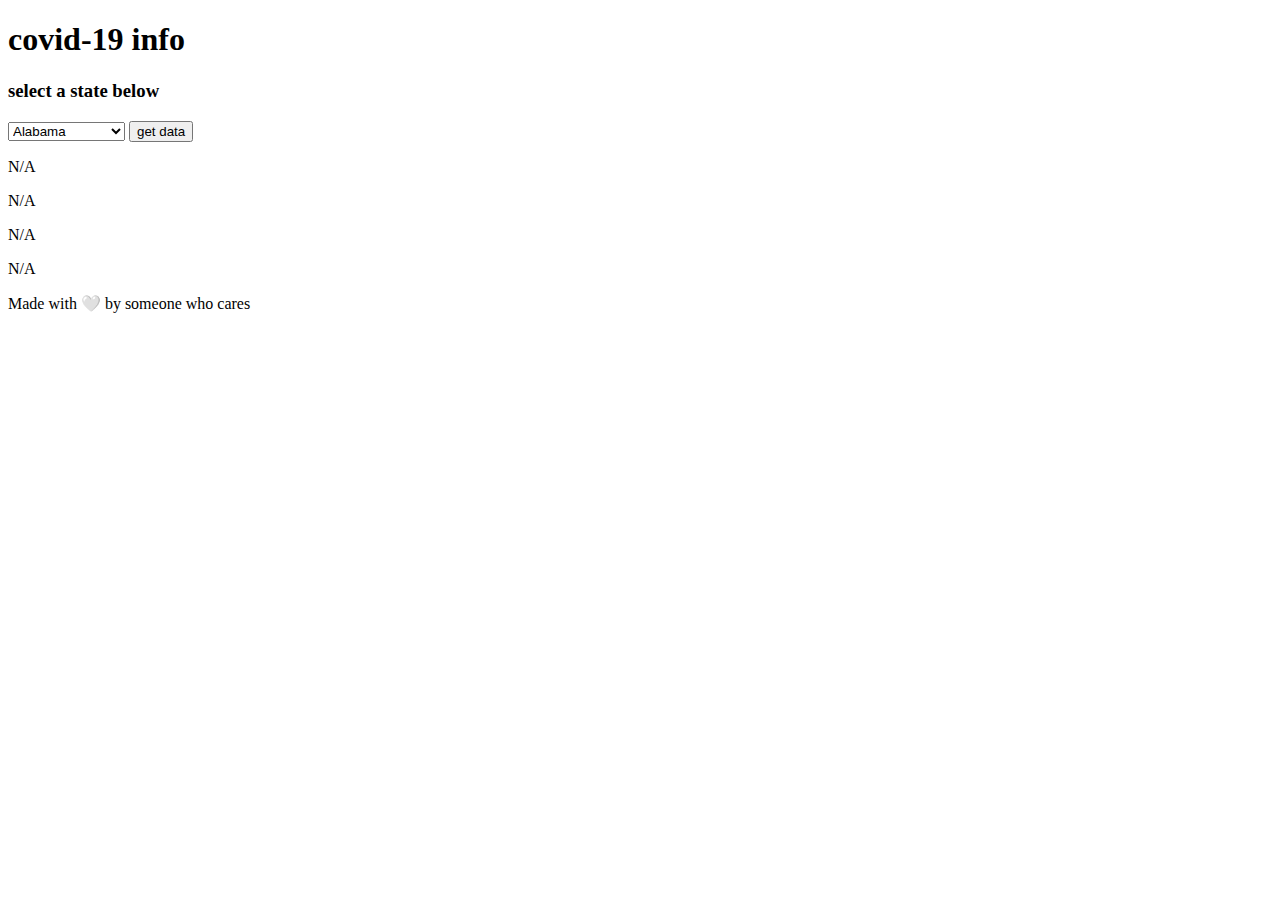
==== covid/index.html @ c0843ece "Rename index.html to covid/index.html" ====
<!DOCTYPE html>
<html>
  <head>
    <meta charset="utf-8">
    <meta name="viewport" content="width=device-width">
    <title>COVID-19 cases, deaths, and more</title>
    <link href="style.css" rel="stylesheet" type="text/css" />
    <link href="https://fonts.googleapis.com/css2?family=Bitter:ital@1&display=swap" rel="stylesheet">
  </head>
  <body>
    <div id="hero">
        <h1>covid-19 info</h1>
        <h3>select a state below</h3>

      <select id = "dropdown">
        <option value="al">Alabama</option>,
        <option value="ak">Alaska</option>,
        <option value="az">Arizona</option>
        <option value="as">Arkansas</option>
        <option value="ca">California</option>
        <option value="co">Colorado</option>
        <option value="ct">Connecticut</option>
        <option value="de">Delaware</option>
        <option value="fl">Florida</option>
        <option value="ga">Georgia</option>
        <option value="hi">Hawaii</option>
        <option value="id">Idaho</option>
        <option value="il">Illinois</option>
        <option value="in">Indiana</option>
        <option value="ia">Iowa</option>
        <option value="ks">Kansas</option>
        <option value="ky">Kentucky</option>
        <option value="la">Louisiana</option>
        <option value="me">Maine</option>
        <option value="md">Maryland</option>
        <option value="ma">Massachusetts</option>
        <option value="mi">Michigan</option>
        <option value="mn">Minnesota</option>
        <option value="ms">Mississippi</option>
        <option value="mo">Missouri</option>
        <option value="mt">Montana</option>
        <option value="ne">Nebraska</option>
        <option value="nv">Nevada</option>
        <option value="nh">New Hampshire</option>
        <option value="nj">New Jersey</option>
        <option value="nm">New Mexico</option>
        <option value="ny">New York</option>
        <option value="nc">North Carolina</option>
        <option value="nd">North Dakota</option>
        <option value="oh">Ohio</option>
        <option value="ok">Oklahoma</option>
        <option value="or">Oregon</option>
        <option value="pa">Pennsylvania</option>
        <option value="ri">Rhode Island</option>
        <option value="sc">South Carolina</option>
        <option value="sd">South Dakota</option>
        <option value="tn">Tennessee</option>
        <option value="tx">Texas</option>
        <option value="ut">Utah</option>
        <option value="vt">Vermont</option>
        <option value="va">Virginia</option>
        <option value="wv">West Virginia</option>
        <option value="wa">Washington</option>
        <option value="wi">Wisconsin</option>
        <option value="wy">Wyoming</option>
      </select>
      <button onclick="clickHandler()">get data</button>

    </div>
    <div id="cases">
      <p>N/A</p>
    </div>
    <div id="deaths">
      <p>N/A</p>
    </div>
    <div id="hosp">
      <p>N/A</p>
    </div>
    <div id="icu">
      <p>N/A</p>
    </div>
    <script src="data.js"></script>
  </body>
  
  <footer>Made with 🤍 by someone who cares</footer>
</html>
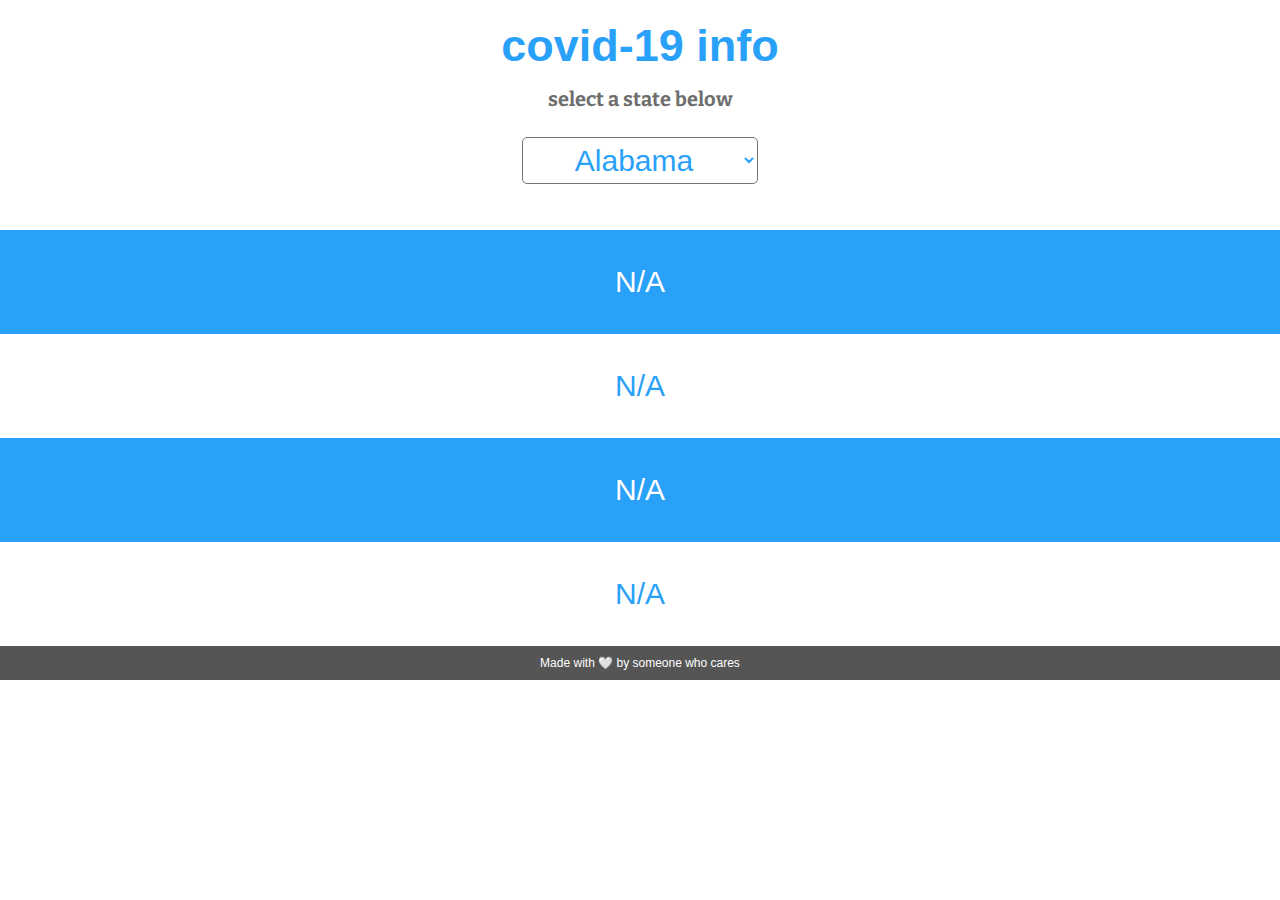
==== commit d6636197: "Update index.html" ====
--- a/covid/index.html
+++ b/covid/index.html
@@ -12,7 +12,7 @@
         <h1>covid-19 info</h1>
         <h3>select a state below</h3>
 
-      <select id = "dropdown">
+      <select id = "dropdown" onchange="clickHandler()">
         <option value="al">Alabama</option>,
         <option value="ak">Alaska</option>,
         <option value="az">Arizona</option>
@@ -64,7 +64,7 @@
         <option value="wi">Wisconsin</option>
         <option value="wy">Wyoming</option>
       </select>
-      <button onclick="clickHandler()">get data</button>
+      <!--<button onclick="clickHandler()">get data</button>-->
 
     </div>
     <div id="cases">
--- a/covid/style.css
+++ b/covid/style.css
@@ -0,0 +1,92 @@
+@import url('https://fonts.googleapis.com/css2?family=Bitter:ital@1&display=swap');
+
+*{
+  margin:0 auto;
+  font-family:'Segoe UI', Tahoma, Geneva, Verdana, sans-serif;
+}
+
+#hero{
+  text-align:center;
+  margin: 20px;
+}
+
+h1{
+  margin-top:5px;
+  font-family:'Segoe UI', Tahoma, Geneva, Verdana, sans-serif;
+  font-size:45px;
+  color:#2aa1f8;
+}
+
+h3{
+  font-family:'Bitter', serif;
+  margin-top:15px;
+  font-size:20px;
+  color:#555555;
+  opacity:85%;
+}
+
+select{
+  margin:26px;
+  font-size:30px;
+  font-weight:500;
+  padding:5px 0px;
+  font-family:'Segoe UI', Tahoma, Geneva, Verdana, sans-serif;
+  background:#ffffff;
+  background-image:none;
+  color:#2aa1f8;
+  border-radius:5px;
+  text-align-last:center;
+}
+
+option{
+  font-family:'Segoe UI', Tahoma, Geneva, Verdana, sans-serif;
+  font-size:20px;
+}
+
+#cases{
+  font-size:30px;
+  text-align:center;
+  background-color:#2aa1f8;
+  padding:35px;
+  color:#ffffff;
+}
+#icu{
+  font-size:30px;
+  text-align:center;
+  background-color:#ffffff;
+  padding:35px;
+  color:#2aa1f8;
+}
+#deaths{
+  font-size:30px;
+  text-align:center;
+  color:#2aa1f8;
+  padding:35px;
+}
+#hosp{
+  font-size:30px;
+  text-align:center;
+  background-color:#2aa1f8;
+  color:#ffffff;
+  padding:35px;
+}
+
+button{
+  font-family:'Bitter', serif;
+  text-align:center;
+  background-color:#555555;
+  color:#ffffff;
+  margin-left:10px;
+  font-size:20px;
+  border-radius:20px;
+  border-style:none;
+  padding:10px 80px;
+}
+
+footer{
+  background:#555555;
+  color:#ffffff;
+  padding:10px;
+  font-size:12px;
+  text-align:center;
+}
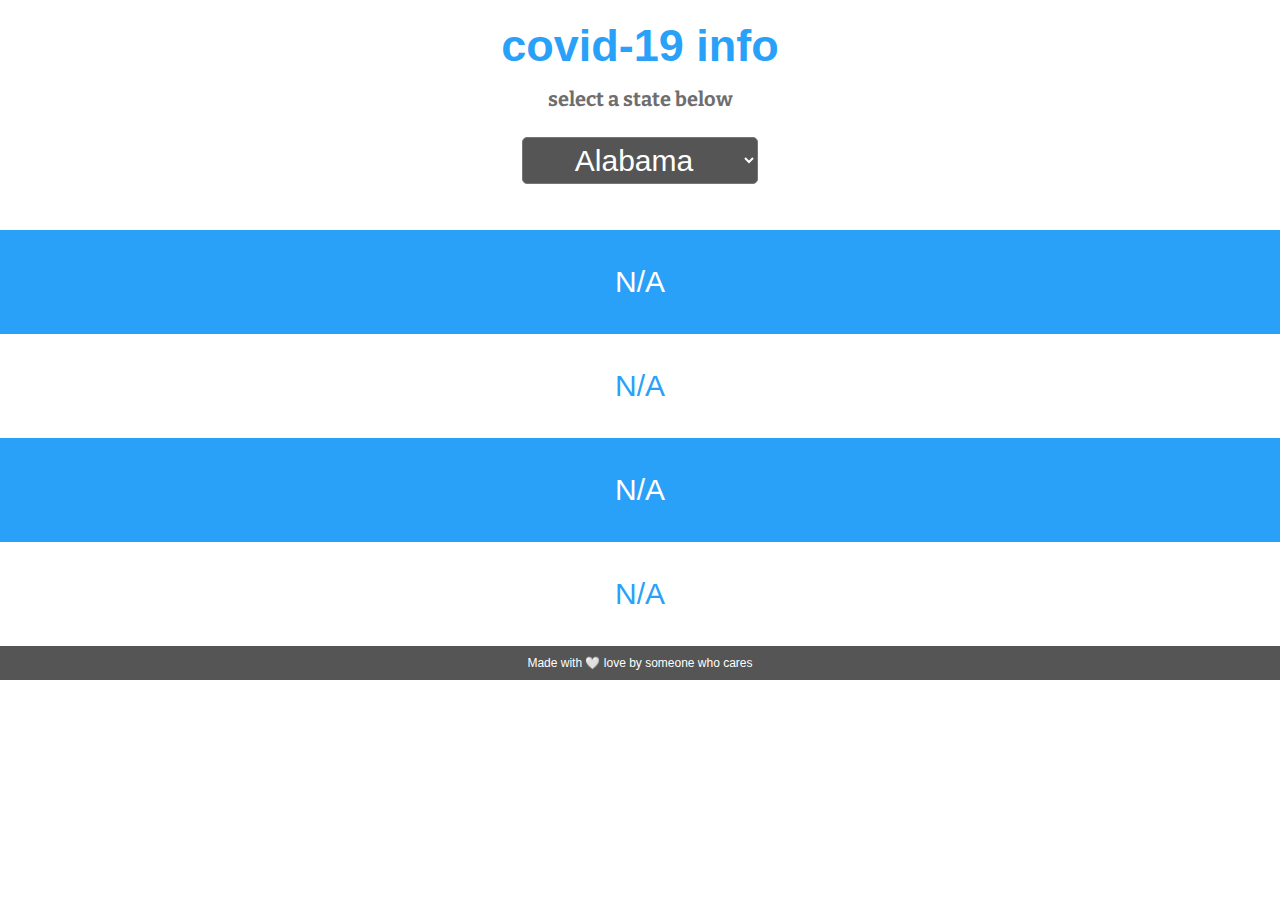
==== commit 5036fc74: "Update index.html" ====
--- a/covid/index.html
+++ b/covid/index.html
@@ -82,5 +82,5 @@
     <script src="data.js"></script>
   </body>
   
-  <footer>Made with 🤍 by someone who cares</footer>
+  <footer>Made with 🤍 love by someone who cares</footer>
 </html>
--- a/covid/style.css
+++ b/covid/style.css
@@ -31,9 +31,9 @@
   font-weight:500;
   padding:5px 0px;
   font-family:'Segoe UI', Tahoma, Geneva, Verdana, sans-serif;
-  background:#ffffff;
+  background:#555555;
   background-image:none;
-  color:#2aa1f8;
+  color:#ffffff;
   border-radius:5px;
   text-align-last:center;
 }
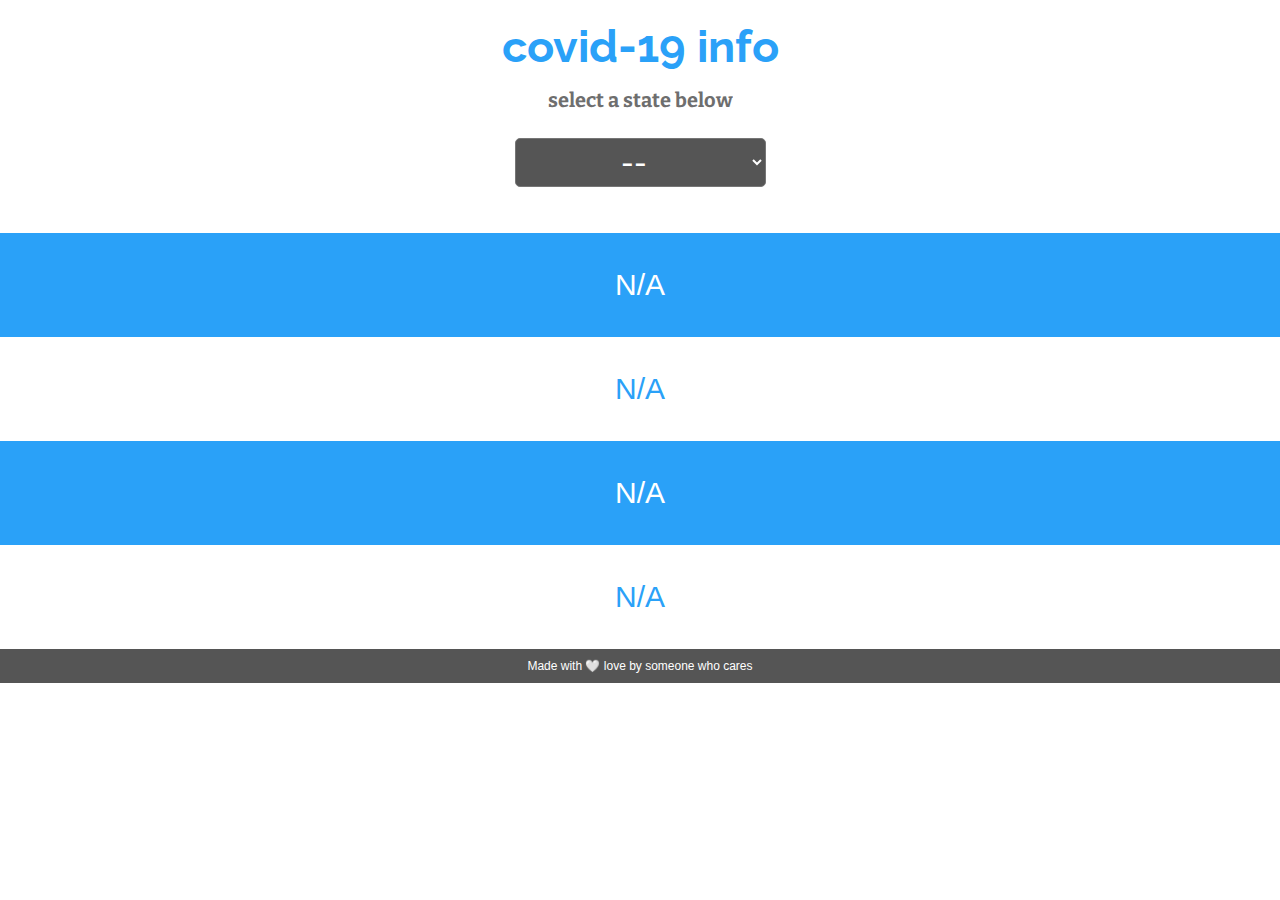
==== commit e3883040: "Update index.html" ====
--- a/covid/index.html
+++ b/covid/index.html
@@ -6,6 +6,7 @@
     <title>COVID-19 cases, deaths, and more</title>
     <link href="style.css" rel="stylesheet" type="text/css" />
     <link href="https://fonts.googleapis.com/css2?family=Bitter:ital@1&display=swap" rel="stylesheet">
+    <link href="https://fonts.googleapis.com/css2?family=Raleway:wght@700&display=swap" rel="stylesheet">
   </head>
   <body>
     <div id="hero">
@@ -13,6 +14,7 @@
         <h3>select a state below</h3>
 
       <select id = "dropdown" onchange="clickHandler()">
+        <option value="default">--</option>
         <option value="al">Alabama</option>,
         <option value="ak">Alaska</option>,
         <option value="az">Arizona</option>
--- a/covid/style.css
+++ b/covid/style.css
@@ -12,7 +12,7 @@
 
 h1{
   margin-top:5px;
-  font-family:'Segoe UI', Tahoma, Geneva, Verdana, sans-serif;
+  font-family:'Raleway', sans-serif;
   font-size:45px;
   color:#2aa1f8;
 }
@@ -30,7 +30,7 @@
   font-size:30px;
   font-weight:500;
   padding:5px 0px;
-  font-family:'Segoe UI', Tahoma, Geneva, Verdana, sans-serif;
+  font-family:'Raleway', sans-serif;
   background:#555555;
   background-image:none;
   color:#ffffff;
